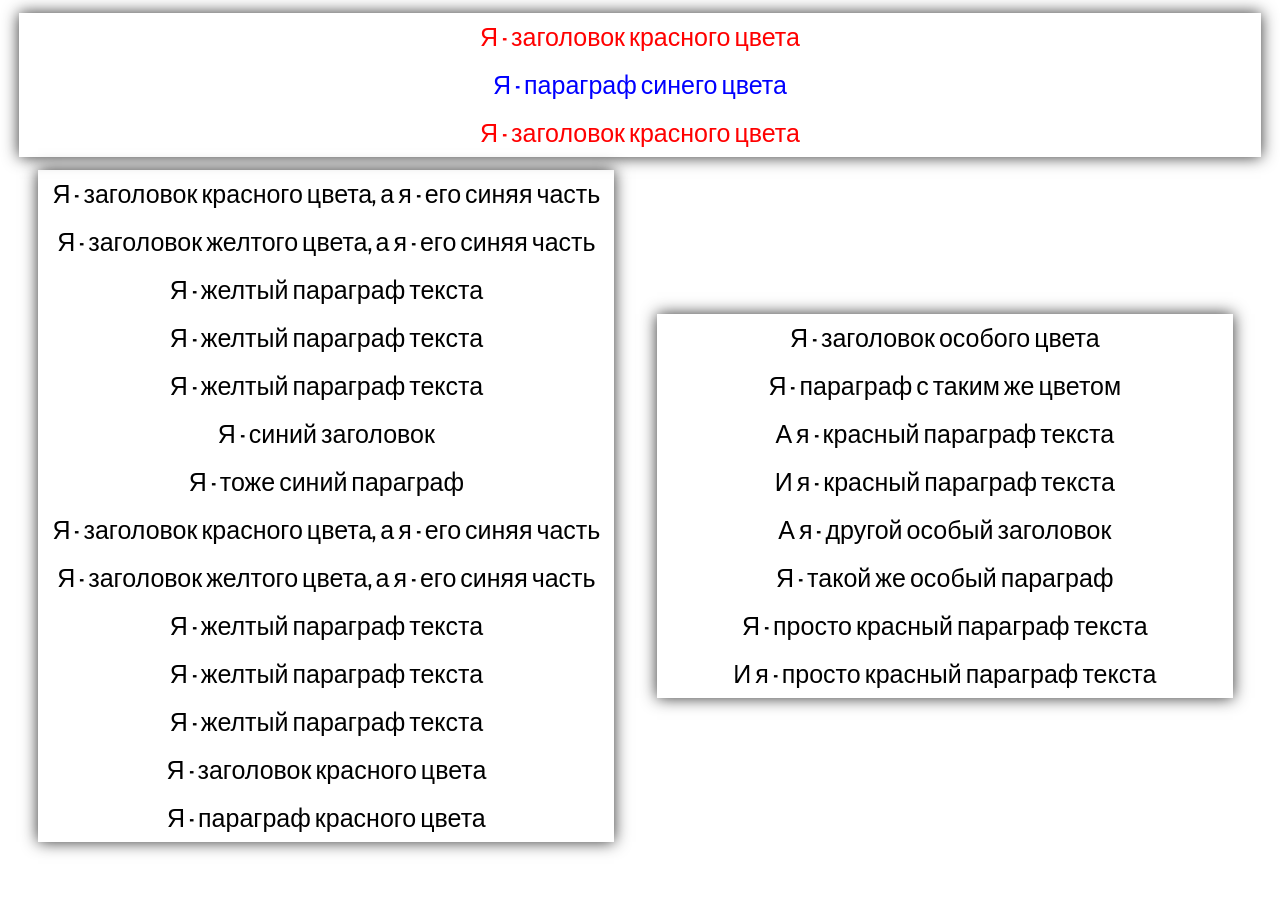
==== task.html @ 794a0d07 "Add files via upload" ====
<!DOCTYPE html>
<html lang="en">
<head>
    <meta charset="UTF-8">
    <meta http-equiv="X-UA-Compatible" content="IE=edge">
    <meta name="viewport" content="width=device-width, initial-scale=1.0">
    <link rel="preconnect" href="https://fonts.googleapis.com">
    <link rel="preconnect" href="https://fonts.gstatic.com" crossorigin>
    <link href="https://fonts.googleapis.com/css2?family=League+Gothic&display=swap" rel="stylesheet">
    <title>Задание 1</title>
    <style>
        body {
            width: 100%;                      
            margin: 0;
        }        
        h1,h2,p {
            margin: 0;
            padding: 1vmin;
            font-family: 'League Gothic', sans-serif;
            font-size: calc(1rem + 1vmin);
            font-weight: normal;
            text-align: center;
        }
        body>div {            
            width: 45%;                        
            margin-left: 3%;
            display: inline-block;
            vertical-align: middle;
            box-shadow: 0px 0px 15px 0px #333;            
        }        
        .header {
            width: 97%;
            display: block;
            margin: 1vw auto;
        }        
        /***************************************/
        /**** Тут пишем необходимые стили!!: ***/
        /***************************************/ 
        body > div.header > h1 {
            color: red;
        }
        body > div.header > p {
            color: blue;
        }
        body > div.header > h2 {
            color: red;
        }





        /*div{
           h1{
            color:red;
           }
           p{
            color:blue;
           }
           h2{
            color:red;
           }
        }  
           
        div{
            h2{
                color: red;
                span{
                    color:blue;
                }
            }
            div{
                h2{
                    color:yellow;
                    span{
                        color:blue;
                    }
                }
                p{
                    color: yellow;
                }
                p{
                    color: yellow;
                }
                p{
                    color: yellow;
                }
                div{
                    h2{
                        color:blue;
                    }
                    p{
                        color:blue;
                    }
                }
            }
            h2{
                color:red;
                span{
                    color:blue;
                }
            }
            div{
               h2{
                color: yellow;
                span{
                    color:blue;
                }
               }
               p{
                color:yellow;
               }
               p{
                color:yellow;
               }
               p{
                color:yellow;
               }
               div{
                h2{
                    color:red;
                }
                p{
                    color:red;
                }
               }
            }

        }  
        div{
            h2{
                color:aqua;
            }
            p{
                color:aqua;
            }
            p{
                color:red;
            }
            p{
                color:red;
            }
            div{
                h2{
                    color:blueviolet;
                }
                h2{
                    color:blueviolet;
                }
                p{

                }
            }
        }*/




        /***************************************/
        /***************************************/
        /***************************************/
    </style>
</head>
<body>
    <!---------------------------------------------------------------------------------------------------->    
    <!-- Здесь ничего не меняем! Задачу решить только с помощью написания нужных стилей в теге STYLE!!! -->    
    <!---------------------------------------------------------------------------------------------------->  
    <div class="header">
        <h1>Я - заголовок красного цвета</h1>
        <p>Я - параграф синего цвета</p>
        <h2>Я - заголовок красного цвета</h2>    
    </div>      
    <div class="main-content">
        <h2>Я - заголовок красного цвета, а я  - <span>его синяя часть</span></h2>
        <div>
            <h2>Я - заголовок желтого цвета, а я  - <span>его синяя часть</span></h2>
            <p>Я - желтый параграф текста</p>
            <p>Я - желтый параграф текста</p>
            <p>Я - желтый параграф текста</p>
            <div class="inner-element">
                <h2>Я - синий заголовок</h2>
                <p>Я - тоже синий параграф</p>
            </div>
        </div>
        <h2>Я - заголовок красного цвета, а я  - <span>его синяя часть</span></h2>
        <div class="secondary-block">
            <h2>Я - заголовок желтого цвета, а я  - <span> его синяя часть</span></h2>
            <p>Я - желтый параграф текста</p>
            <p>Я - желтый параграф текста</p>
            <p>Я - желтый параграф текста</p>
            <div>
                <h2>Я - заголовок красного цвета</h2>
                <p>Я - параграф красного цвета</p>
            </div>
        </div>
    </div>
    <div class="footer">        
        <h2>Я - заголовок особого цвета</h2>
        <p>Я - параграф с таким же цветом</p>
        <p>А я - красный параграф текста</p>
        <p>И я - красный параграф текста</p>
        <div>
            <h2>А я - другой особый заголовок</h2>
            <h2>Я - такой же особый параграф</h2>
            <p>Я - просто красный параграф текста</p>
            <p>И я - просто красный параграф текста</p>            
        </div>
    </div>
    <!---------------------------------------------------------------------------------------------------->    
    <!---------------------------------------------------------------------------------------------------->    
    <!---------------------------------------------------------------------------------------------------->    
</body>
</html>
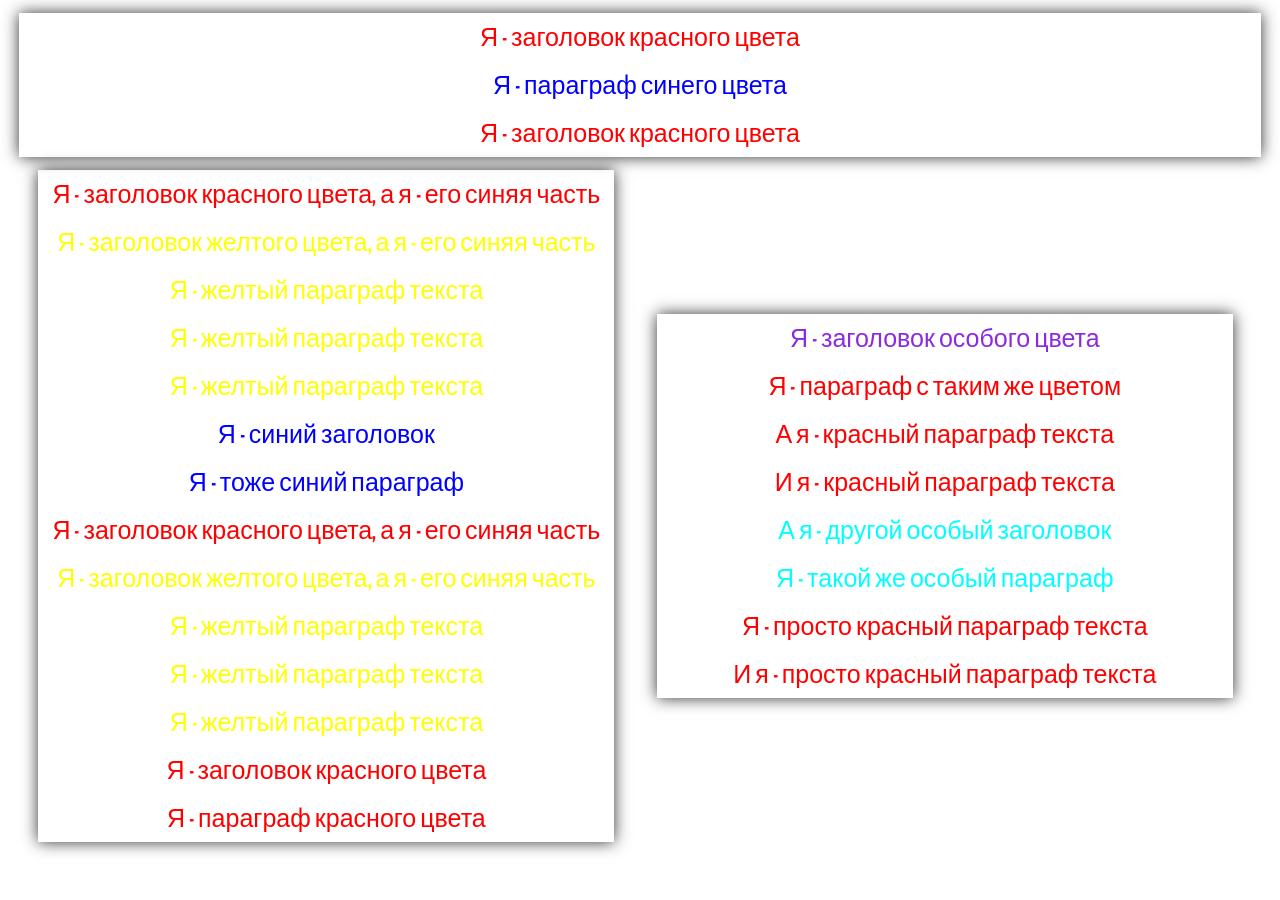
==== commit 2a24f342: "Add files via upload" ====
--- a/task.html
+++ b/task.html
@@ -1,3 +1,4 @@
+
 <!DOCTYPE html>
 <html lang="en">
 <head>
@@ -37,14 +38,74 @@
         /**** Тут пишем необходимые стили!!: ***/
         /***************************************/ 
         body > div.header > h1 {
+            color:red;
+        }
+        body > div.header > p {
+            color:blue;
+        } 
+        body > div.header > h2 {
+            color:red;
+        }     
+        
+        body > div.main-content > h2{
             color: red;
         }
-        body > div.header > p {
-            color: blue;
-        }
-        body > div.header > h2 {
-            color: red;
-        }
+        body > div.main-content > span{
+            color:blue;
+        }
+        body > div.main-content > div > h2{
+           color: yellow;
+        }
+        body > div.main-content > div > span{
+           color: blue;
+        }
+        body > div.main-content > div > p{
+           color: yellow;
+        }
+        body > div.main-content > div > div.inner-element > h2{
+            color:blue;
+        }
+        body > div.main-content > div > div.inner-element > p{
+            color:blue;
+        }
+        body > div.main-content > h2{
+            color:red;
+        }
+        body > div.main-content > span{
+            color:blue;
+        }
+        body > div.main-content > div.secondary-block > h2{
+            color:yellow;
+        }
+        body > div.main-content > div.secondary-block > span{
+            color:blue;
+        }
+        body > div.main-content > div.secondary-block > p{
+            color:yellow;
+        }
+        body > div.main-content > div.secondary-block > div > h2{
+            color:red;
+        }
+        body > div.main-content > div.secondary-block > div > p{
+            color:red;
+        }
+        body > div.footer > h2{
+            color:blueviolet;
+        }
+        body > div.footer > p{
+            color:blueviolet;
+        }
+        body > div.footer > p{
+            color:red;
+        }
+        body > div.footer > div > h2{
+            color:aqua;
+        }
+        body > div.footer > div > p{
+            color:red;
+        }
+
+
 
 
 
